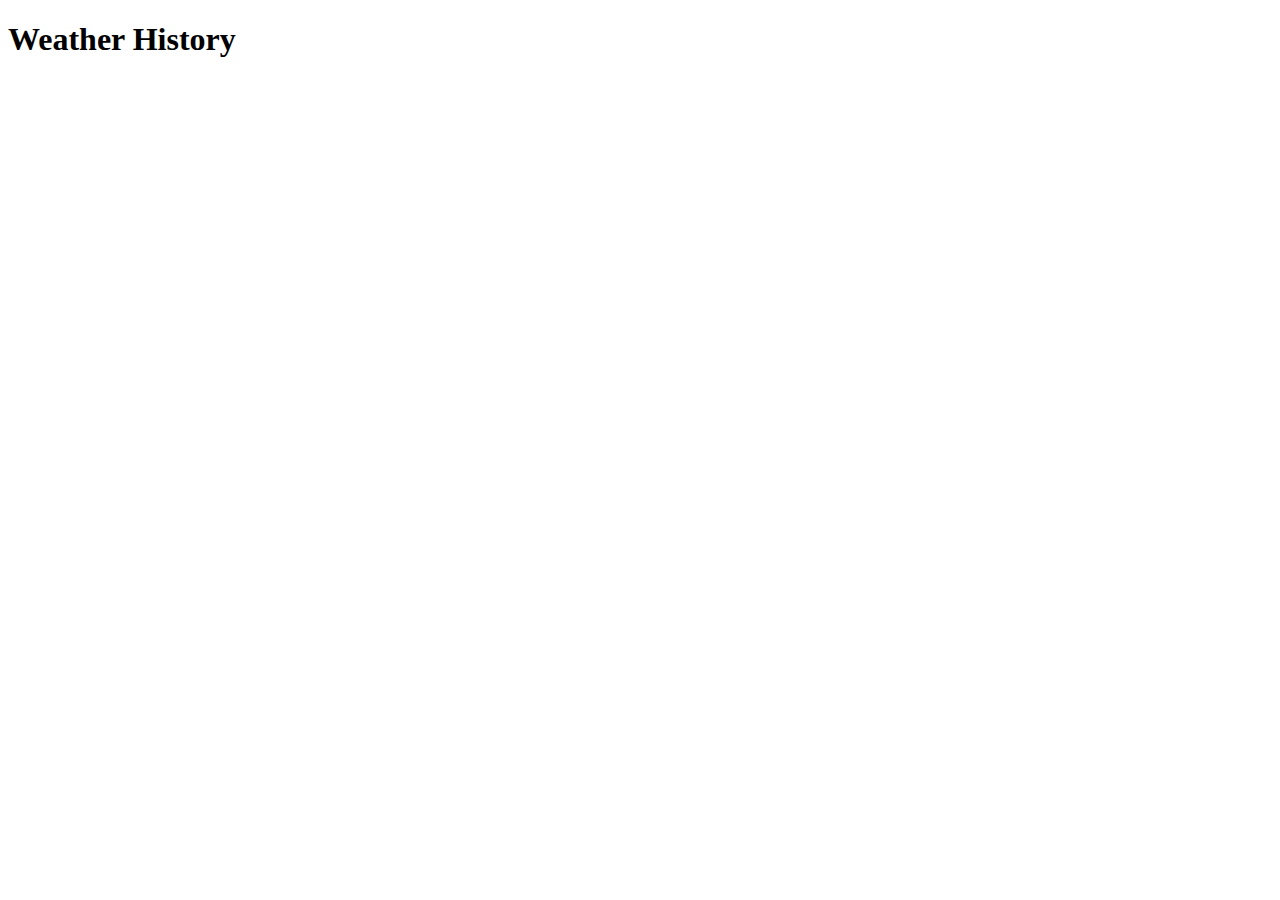
==== app/src/main/assets/www/list.html @ 7ff0415a "weather history added" ====
<!DOCTYPE html>
<html>
<head>
    <meta charset="utf-8"/>
    <title>History</title>
    <script type="text/javascript" src="cordova.js"></script>
    <script type="text/javascript" src="js/jquery-2.1.0.min.js"></script>
    <script type="text/javascript" src="js/list_core.js"></script>
    <script type="text/javascript" src="js/index.js"></script>
</head>
<body onload="dbConnect();">
    <div data-role="page">
        <div data-role="header" data-position="fixed" data-theme="b">
            <h1>Weather History</h1>
        </div>
        <div data-role="content">
            <ul id="WeatherList">
            </ul>
        </div>
    </div>
</body>
</html>
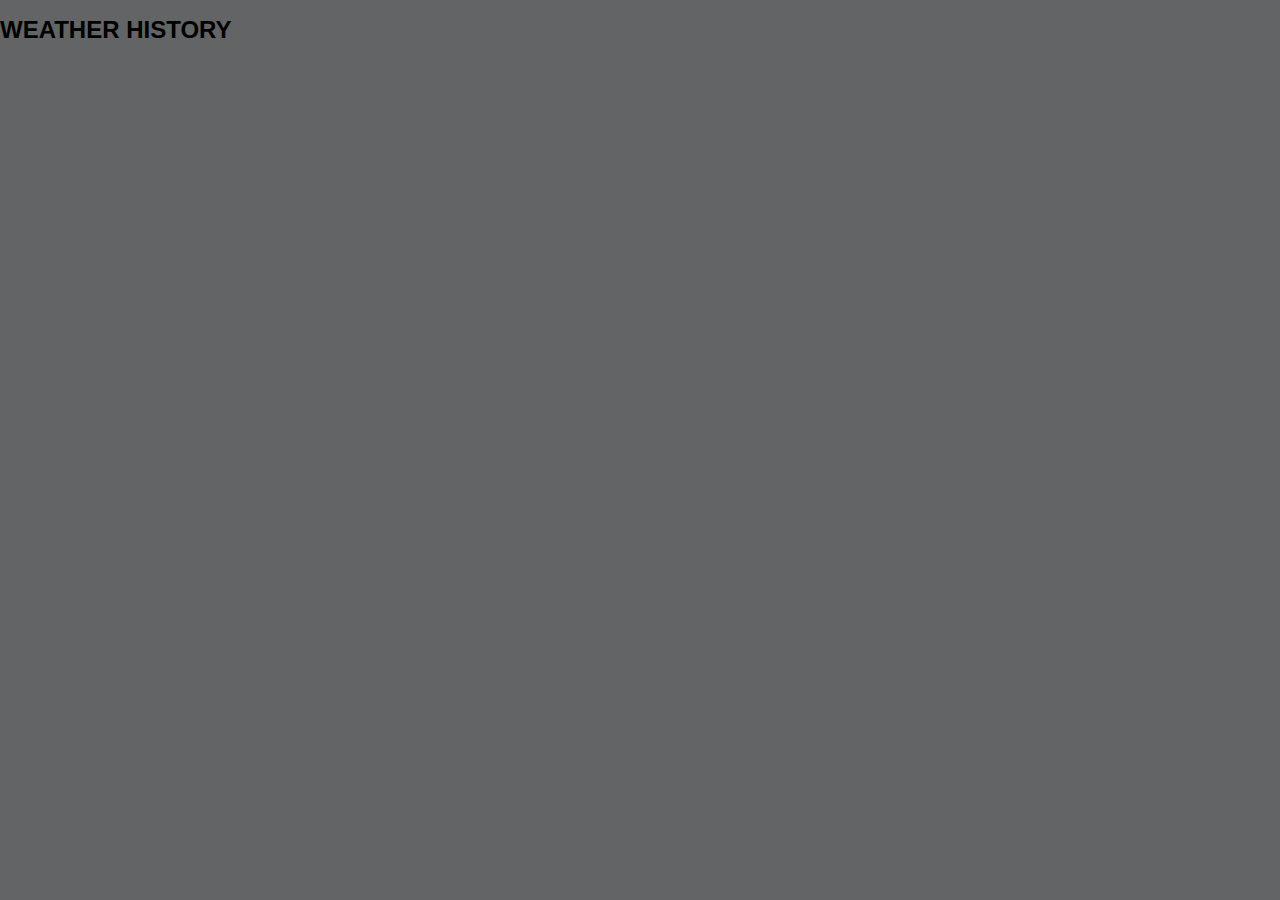
==== commit 6e758062: "DB fix, list changed" ====
--- a/app/src/main/assets/www/list.html
+++ b/app/src/main/assets/www/list.html
@@ -7,6 +7,7 @@
     <script type="text/javascript" src="js/jquery-2.1.0.min.js"></script>
     <script type="text/javascript" src="js/list_core.js"></script>
     <script type="text/javascript" src="js/index.js"></script>
+    <link rel="stylesheet" type="text/css" href="css/index.css"/>
 </head>
 <body onload="dbConnect();">
     <div data-role="page">
--- a/app/src/main/assets/www/css/index.css
+++ b/app/src/main/assets/www/css/index.css
@@ -0,0 +1,57 @@
+* {
+    -webkit-tap-highlight-color: rgba(0,0,0,0); /* make transparent link selection, adjust last value opacity 0 to 1.0 */
+}
+
+body {
+    -webkit-touch-callout: none;                /* prevent callout to copy image, etc when tap to hold */
+    -webkit-text-size-adjust: none;             /* prevent webkit from resizing text to fit */
+    -webkit-user-select: none;                  /* prevent copy paste, to allow, change 'none' to 'text' */
+    background: #626465;	
+    background-attachment:fixed;
+    font-family:'HelveticaNeue-Light', 'HelveticaNeue', Helvetica, Arial, sans-serif;
+    font-size:12px;
+    height:100%;
+    margin:0px;
+    padding:0px;
+    text-transform:uppercase;
+    width:100%;
+}
+
+.weather-clock {
+	height: 50px;
+	font-size: 70px;
+	font-weight: bold;
+	color: #d5d5d5;
+	text-align: center;
+	margin-top: 30px;
+}
+
+#weather-icon{
+	margin-top: 44px;
+	background-size: 256px;
+	height: 256px;
+	transparent: none
+}
+
+.weather-info {
+	margin-top: 40px;
+	font-size: 25px;
+	color: #d5d5d5;
+	text-transform: none;
+}
+
+
+.weather-city {
+	margin-top: 30px;
+	font-size: 40px;
+	text-align: center;
+	color: #9c9c9c;
+	text-transform: none;	
+}
+
+.weather-bottom {
+	position: absolute;
+	left: 0;
+	right: 0;
+	bottom: 10px;
+}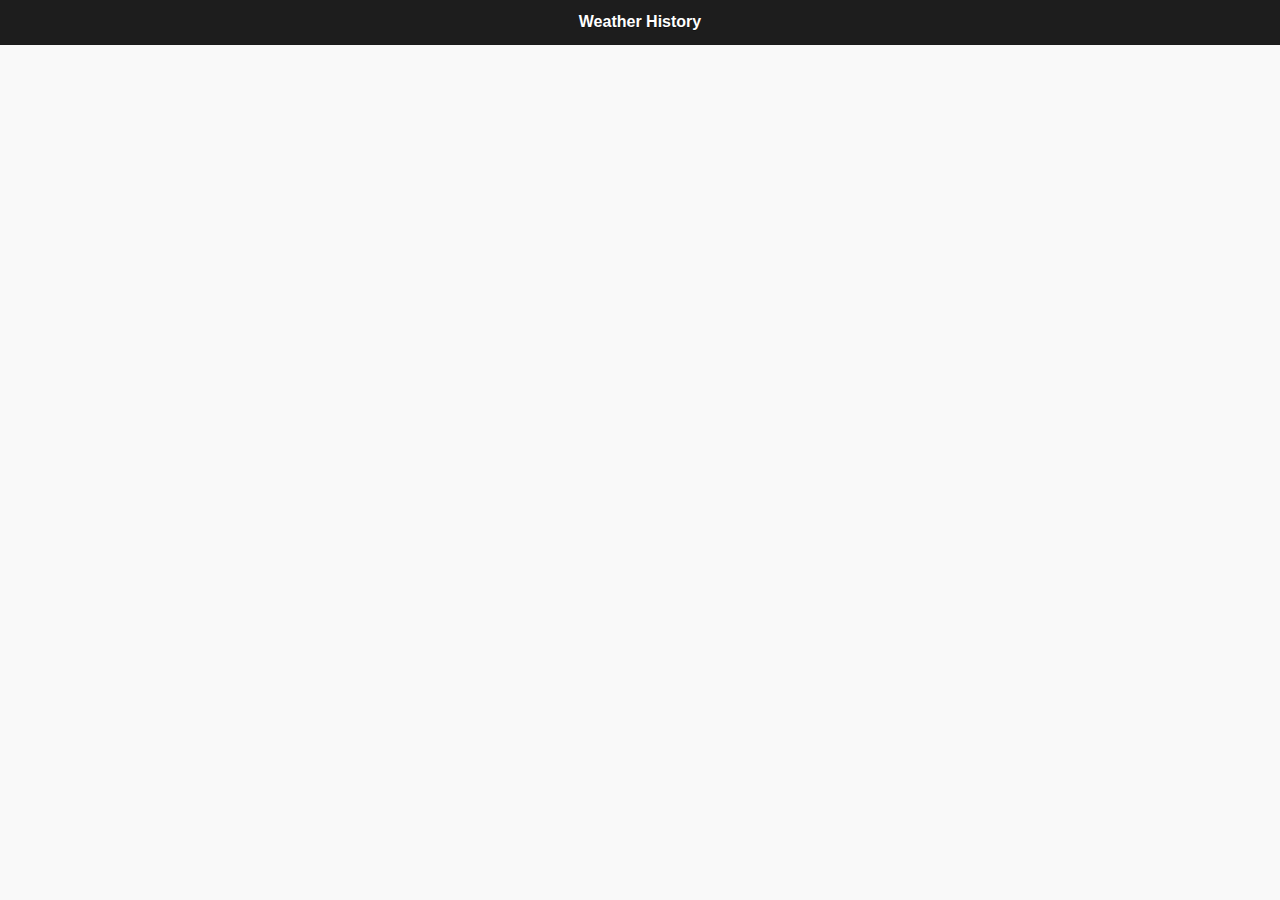
==== commit 29bbeefd: "List changed. Details added. Added methods delete all and delete one record from DB" ====
--- a/app/src/main/assets/www/list.html
+++ b/app/src/main/assets/www/list.html
@@ -5,19 +5,20 @@
     <title>History</title>
     <script type="text/javascript" src="cordova.js"></script>
     <script type="text/javascript" src="js/jquery-2.1.0.min.js"></script>
+    <script type="text/javascript" src="js/jquery.mobile-1.4.3.min.js"></script>
     <script type="text/javascript" src="js/list_core.js"></script>
     <script type="text/javascript" src="js/index.js"></script>
-    <link rel="stylesheet" type="text/css" href="css/index.css"/>
+    <script type="text/javascript" src="js/Toast.js"></script>
+    <link rel="stylesheet" type="text/css" href="css/jquery.mobile-1.4.3.min.css"/>
+    <link rel="stylesheet" type="text/css" href="css/jqm-demos.css"/>
 </head>
-<body onload="dbConnect();">
-    <div data-role="page">
-        <div data-role="header" data-position="fixed" data-theme="b">
+<body onload="dbGetAll();">
+        <div data-role="header" data-position="fixed" data-theme="b" style="text-align: center;">
             <h1>Weather History</h1>
         </div>
-        <div data-role="content">
-            <ul id="WeatherList">
+        <div data-demo-html="true" class="ui-content jqm-content">
+            <ul id="WeatherList" data-role="listview" class="ui-listview">
             </ul>
         </div>
-    </div>
 </body>
 </html>--- a/app/src/main/assets/www/css/jqm-demos.css
+++ b/app/src/main/assets/www/css/jqm-demos.css
@@ -0,0 +1,732 @@
+/* JQM Demos custom CSS */
+
+/* Header */
+.jqm-demos .jqm-header {
+	background: #fff;
+	border-top: 4px solid #3eb249;
+	border-bottom-color: #eee;
+}
+.jqm-demos .jqm-header h2 {
+	padding: .4em 0 .1em;
+	margin: 0 3em;
+}
+.jqm-demos .jqm-header h2 a {
+	display: inline-block;
+	text-decoration: none;
+	min-height: 40px;
+}
+.jqm-demos .jqm-header h2 img {
+	display: block;
+	width: 140px;
+	height: auto;
+}
+.jqm-demos .jqm-header h2 > img {
+	display: inline-block;
+}
+.jqm-demos .jqm-header p {
+	position: absolute;
+	bottom: -2em;
+	left: 1em;
+	margin: 0;
+	color: #666;
+	font-family: 'Open Sans', sans-serif;
+	font-weight: 300;
+	text-transform: uppercase;
+}
+.jqm-demos .jqm-header .ui-btn {
+	width: 2em;
+	height: 2em;
+	background: none;
+	border: 0;
+	top: 50%;
+	margin-top: -1em;
+	-webkit-border-radius: .3125em;
+	border-radius: .3125em;
+	opacity: .4;
+	filter: Alpha(Opacity=40);
+}
+
+/* Footer */
+.jqm-demos .jqm-footer.ui-footer {
+	position: absolute;
+	bottom: 0;
+	padding-bottom: 0;
+}
+.jqm-demos .jqm-footer {
+	border-top: 1px solid #3eb249;
+}
+.jqm-demos .jqm-footer p {
+	font-size: .8em;
+	color: #999;
+	font-family: 'Open Sans', sans-serif;
+	font-weight: 300;
+	margin: 0 1.25em 1.25em;
+}
+.jqm-demos .jqm-footer p:first-child {
+	font-size: 1em;
+	color: #666;
+	font-weight: 400;
+	margin: 1em 1em .75em;
+}
+
+/* Content */
+.jqm-demos .jqm-content {
+	padding-top: 3em;
+}
+.jqm-demos .jqm-content > h1,
+.jqm-demos .jqm-content > h2,
+.jqm-demos .jqm-content > h3,
+.jqm-demos .jqm-content > p,
+.jqm-demos .jqm-content > ul li,
+.jqm-demos .jqm-content > a {
+	font-family: 'Open Sans', sans-serif;
+	font-weight: 300;
+}
+.jqm-demos .jqm-content > h1 {
+	font-size: 2.4em;
+	margin: 0 0 .625em;
+}
+.jqm-demos .jqm-content > h2 {
+	color: #3eb249;
+	background-color: transparent;
+	border-bottom: 1px solid #ddd;
+	font-size: 1.6em;
+	padding-bottom: .2em;
+	margin: 0 0 .7375em;
+}
+.jqm-demos .jqm-content > h3 {
+	color: #3eb249;
+	background-color: transparent;
+	font-size: 1.4em;
+	margin: 0 0 1em;
+}
+.jqm-demos .jqm-content > p {
+	font-size: 1.2em;
+	line-height: 1.5;
+}
+.jqm-demos .jqm-content > ul:not(.jqm-list) li {
+	font-size: 1.2em;
+	line-height: 1.5;
+}
+.jqm-demos .jqm-content > p {
+	margin: 0 0 1.25em;
+}
+.jqm-demos .jqm-content > ul,
+.jqm-demos .jqm-content > ol {
+	padding-left: 1.3em;
+}
+.jqm-demos .jqm-content > .ui-listview {
+	padding-left: 0;
+}
+.jqm-demos .jqm-content > a,
+.jqm-demos .jqm-content > p a,
+.jqm-demos .jqm-content > ul:not(.jqm-list) li a {
+	font-weight: 400;
+	text-decoration: none;
+}
+.jqm-demos .jqm-content strong {
+	font-weight: 700;
+}
+.jqm-demos .jqm-content > p strong {
+	font-weight: 400;
+}
+
+/* Homepage */
+.jqm-home > .jqm-content > img {
+	width: 400px;
+	max-width: 100%;
+	display: block;
+	margin: 2.5em 0;
+}
+.jqm-home .ui-grid-a {
+	margin: 2.5em -.5em -.5em;
+}
+.jqm-block-content {
+	margin: .5em;
+	padding: 1em;
+	background: #fff;
+	border: 1px solid #eee;
+	-webkit-border-radius: .3125em;
+	border-radius: .3125em;
+	font-family: 'Open Sans', sans-serif;
+}
+.jqm-block-content h3 {
+	font-size: 1.5em;
+	font-weight: 300;
+	color: #3eb249;
+	border-bottom: 1px solid #ddd;
+	padding-bottom: .25em;
+	margin: 0 0 .5em;
+}
+.jqm-block-content p {
+	font-size: 1.1em;
+	font-weight: 300;
+	line-height: 1.4;
+	margin: .7em 0;
+}
+.jqm-block-content p:last-child {
+	margin-bottom: 0;
+}
+.jqm-block-content a:link {
+	font-weight: 300;
+	text-decoration: none;
+}
+
+/* Code */
+.jqm-content pre,
+.jqm-content code {
+	font-family: "Consolas", "Bitstream Vera Sans Mono", "Courier New", Courier, monospace;
+	background: #e5e5e5;
+	background: rgba(0,0,0,.05);
+	padding: 0 .125em;
+}
+.jqm-content pre {
+	padding: 0 1em 1.2em;
+	white-space: pre-wrap;
+}
+.jqm-content pre > code {
+	padding: 0;
+	background: none;
+	font-size: .9em;
+}
+
+/* Lists */
+.jqm-demos .jqm-search .jqm-list {
+	margin: 0 -1em 1em;
+}
+.jqm-demos .jqm-list .ui-btn,
+.jqm-demos .jqm-list .ui-btn:visited,
+.jqm-demos .jqm-list .ui-li-divider {
+	font-family: 'Open Sans', sans-serif;
+	font-weight: 300;
+	text-shadow: none !important;
+}
+.jqm-demos .jqm-list .ui-btn:hover,
+.jqm-demos .jqm-list .ui-btn:active {
+	color: #3388cc;
+}
+.jqm-demos .jqm-list .ui-btn.ui-btn-active {
+	color: #fff;
+}
+.jqm-demos .jqm-list .ui-li-divider {
+	color: #3eb249;
+}
+
+/* Navmenu */
+.jqm-navmenu-panel .ui-listview > li .ui-collapsible-heading {
+	margin: 0;
+}
+.jqm-navmenu-panel .ui-collapsible.ui-li-static {
+	padding: 0;
+	border: none !important;
+}
+.jqm-navmenu-panel .ui-collapsible + li > .ui-btn,
+.jqm-navmenu-panel .ui-collapsible + .ui-collapsible > .ui-collapsible-heading > .ui-btn,
+.jqm-navmenu-panel .ui-panel-inner > .ui-listview > li.ui-first-child .ui-btn {
+	border-top: none !important;
+}
+.jqm-navmenu-panel .ui-listview .ui-listview .ui-btn {
+	padding-left: 1.5em;
+	color: #999;
+}
+.jqm-navmenu-panel .ui-listview .ui-listview .ui-btn.ui-btn-active {
+	color: #fff;
+}
+.jqm-navmenu-panel .ui-btn:after {
+	opacity: .4;
+	filter: Alpha(Opacity=40);
+}
+.jqm-demos .jqm-navmenu-panel.jqm-panel-page-nav {
+	display: none;
+	position: absolute;
+	top: 178px;
+	left: 12px;
+}
+.jqm-demos .jqm-navmenu-panel.jqm-panel-page-nav ul li:first-child a{
+	border-top: none;
+}
+/* Search */
+.jqm-search-panel .ui-panel-inner {
+	padding-top: 0;
+}
+.jqm-search-panel .ui-input-search {
+	margin: 1em 0;
+}
+.jqm-search-panel .ui-input-search.ui-focus {
+	-webkit-box-shadow: inset 0 1px 3px rgba(0,0,0,.2);
+	-moz-box-shadow: inset 0 1px 3px rgba(0,0,0,.2);
+	box-shadow: inset 0 1px 3px rgba(0,0,0,.2);
+}
+.jqm-list .jqm-search-results-keywords {
+    padding: .46857em 0 0;
+    font-size: .8em;
+    font-weight: 300;
+    color: #999;
+    display: block;
+	text-overflow: ellipsis;
+	overflow: hidden;
+	white-space: nowrap;
+}
+.ui-btn-active .jqm-search-results-keywords {
+    color: #fff;
+}
+.jqm-search-results-highlight {
+    color: #3388cc;
+    font-weight: 400;
+}
+.ui-btn-active .jqm-search-results-highlight {
+    color: #fff;
+    font-weight: 300;
+}
+
+/* Quick links */
+.jqm-demos .jqm-content .jqm-deeplink {
+	display: block;
+	color: #999;
+	font-weight: 300;
+	border-top: 1px solid #eee;
+	text-align: right;
+	padding-top: .2em;
+	margin: 0 0 1.5em;
+}
+.jqm-demos .jqm-content .jqm-deeplink:after {
+	content: "";
+	display: block;
+	float: right;
+	margin: .1em 0 0 .5em;
+	width: 1em;
+	height: 1em;
+	background-position: center center;
+	background-repeat: no-repeat;
+	opacity: .4;
+	filter: Alpha(Opacity=40);
+}
+
+/* View source links */
+.jqm-demos .jqm-content .jqm-view-source-link,
+.jqm-demos .jqm-content .jqm-view-source-link:visited,
+.jqm-demos .jqm-content .jqm-view-source-link:hover,
+.jqm-demos .jqm-content .jqm-view-source-link:active {
+	color: #3eb249;
+	font-family: 'Open Sans', sans-serif;
+	font-weight: 400;
+	margin: 2em 0 1.5em 1em;
+}
+.jqm-demos .jqm-content .jqm-view-source-link.ui-btn-active:link {
+	color: #fff;
+}
+
+@media (min-width: 60em) {
+	.jqm-demos .jqm-header h2 {
+		padding: 1em 0 .7em;
+		margin: 0 1em 0 3%;
+		text-align: left;
+	}
+	.jqm-demos .jqm-header h2 img {
+		width: 275px;
+		height: 78px;
+	}
+	.jqm-demos .jqm-header p {
+		bottom: auto;
+		left: auto;
+		top: 50%;
+		right: 15%;
+		font-size: 1.2em;
+		margin-top: -.625em;
+	}
+	.jqm-demos .jqm-navmenu-link {
+		display: none;
+	}
+	.jqm-demos .jqm-search-link {
+		right: 3%;
+	}
+	.jqm-demos .jqm-footer p {
+		float: right;
+		margin: 1.5em 3% 1.5em 1.5em;
+	}
+	.jqm-demos .jqm-footer p:first-child {
+		float: left;
+		margin: 1.25em 1.25em 1.25em 3%;
+	}
+	.jqm-demos .jqm-navmenu-panel {
+		visibility: visible;
+		position: relative;
+		left: 0;
+		float: left;
+		width: 25%;
+		background: none;
+		-webkit-transition: none !important;
+		-moz-transition: none !important;
+		transition: none !important;
+		-webkit-transform: none !important;
+		-moz-transform: none !important;
+		transform: none !important;
+		-webkit-box-shadow: none;
+		-moz-box-shadow: none;
+		box-shadow: none;
+	}
+	.jqm-demos.jqm-panel-page .jqm-navmenu-panel {
+		display: none;
+	}
+	html .jqm-demos.jqm-panel-page .jqm-navmenu-panel.jqm-panel-page-nav {
+		display: block;
+	}
+	.jqm-demos .jqm-navmenu-panel .ui-panel-inner {
+		margin-top: 3em;
+		margin-bottom: 3em;
+	}
+	.jqm-demos .jqm-content {
+		width: 67%;
+		padding-top: 2em;
+		padding-left: 5%;
+		padding-right: 3%;
+		float: right;
+	}
+    .jqm-demos .jqm-content.jqm-fullwidth {
+		width: auto;
+		padding-left: 15%;
+		padding-right: 15%;
+		float: none;
+	}
+	.jqm-navmenu-panel .ui-listview .ui-btn {
+		padding-left: 12.5%;
+	}
+	.jqm-navmenu-panel .ui-listview .ui-listview .ui-btn {
+		padding-left: 15%;
+	}
+	.jqm-navmenu-panel .ui-collapsible,
+	.jqm-navmenu-panel .ui-collapsible-content,
+	.jqm-navmenu-panel .ui-btn {
+		background: none !important;
+		border-color: #ddd !important;
+	}
+	.jqm-navmenu-panel .ui-btn.ui-btn-active {
+		color: #3388cc !important;
+	}
+	.jqm-navmenu-panel .ui-btn::after {
+		opacity: 0;
+		-webkit-transition: opacity 500ms ease;
+		-moz-transition: opacity 500ms ease;
+		transition: opacity 500ms ease;
+	}
+	.jqm-navmenu-panel .ui-btn:hover::after {
+		opacity: .4;
+	}
+	.jqm-search-panel {
+		width: 26em;
+		right: -26em;
+		z-index: 1003; /* Puts the panel on top of the dismiss modal which is not adjusted to custom width */
+	}
+	.jqm-search-panel.ui-panel-animate.ui-panel-position-right {
+		-webkit-transform: translate3d(26em,0,0);
+		-moz-transform: translate3d(26em,0,0);
+		transform: translate3d(26em,0,0);
+	}
+	.ui-panel-dismiss-open.ui-panel-dismiss-position-right {
+		left: -17em;
+		right: 17em;
+	}
+}
+@media (min-width: 35em) {
+	.jqm-block-content {
+		min-height: 18em;
+	}
+}
+
+/* View source popup */
+#jqm-view-source-popup.ui-popup-container {
+	width: 90%;
+	max-width: 1500px;
+}
+.jqm-view-source .ui-collapsible-set {
+	margin: 0;
+}
+.jqm-view-source .ui-collapsible-heading .ui-btn {
+	font-family: 'Open Sans', sans-serif;
+	font-weight: 400;
+}
+.jqm-view-source .ui-collapsible-heading .ui-btn-inner {
+	padding: .4em;
+}
+.jqm-view-source .ui-collapsible-content {
+	padding: 0;
+	overflow: auto;
+}
+.jqm-view-source .ui-collapsible-content .phpStatus {
+	padding: 1em;
+}
+.jqm-view-source .ui-collapsible-content > div,
+.jqm-view-source .ui-collapsible-content .syntaxhighlighter {
+	border-bottom-right-radius: inherit;
+	border-bottom-left-radius: inherit;
+}
+.jqm-view-source .ui-collapsible-content::-webkit-scrollbar {
+    width: 5px;
+}
+.jqm-view-source .ui-collapsible-content::-webkit-scrollbar-track {
+    background: transparent;
+}
+.jqm-view-source .ui-collapsible-content::-webkit-scrollbar-thumb {
+	background: #435A5F;
+	border: solid #222;
+	border-width: 12px 2px 12px 0;
+	border-bottom-right-radius: 5px;
+}
+.jqm-view-source .ui-collapsible-content td.code .container > textarea {
+	resize: none;
+}
+
+/* Button C - HTML */
+.jqm-view-source .ui-btn.ui-btn-c,
+.jqm-view-source .ui-btn.ui-btn-c:visited,
+.jqm-view-source .ui-btn.ui-btn-c:hover,
+.jqm-view-source .ui-btn.ui-btn-c:active,
+.jqm-view-source .ui-btn.ui-btn-c.ui-btn-active {
+	background: #005aff;
+	border-color: #0033cc;
+	color: #fff;
+	text-shadow: 0 1px 0 #0033cc;
+}
+/* Button D - PHP */
+.jqm-view-source .ui-btn.ui-btn-d,
+.jqm-view-source .ui-btn.ui-btn-d:visited,
+.jqm-view-source .ui-btn.ui-btn-d:hover,
+.jqm-view-source .ui-btn.ui-btn-d:active,
+.jqm-view-source .ui-btn.ui-btn-d.ui-btn-active {
+	background: #ed1c24;
+	border-color: #ff0000;
+	color: #fff;
+	text-shadow: 0 1px 0 #ff0000;
+}
+/* Button E - JS */
+.jqm-view-source .ui-btn.ui-btn-e,
+.jqm-view-source .ui-btn.ui-btn-e:visited,
+.jqm-view-source .ui-btn.ui-btn-e:hover,
+.jqm-view-source .ui-btn.ui-btn-e:active,
+.jqm-view-source .ui-btn.ui-btn-e.ui-btn-active {
+	background: #3EB249;
+	border-color: #108040;
+	color: #fff;
+	text-shadow: 0 1px 0 #108040;
+}
+/* Button F - CSS */
+.jqm-view-source .ui-btn.ui-btn-f,
+.jqm-view-source .ui-btn.ui-btn-f:visited,
+.jqm-view-source .ui-btn.ui-btn-f:hover,
+.jqm-view-source .ui-btn.ui-btn-f:active,
+.jqm-view-source .ui-btn.ui-btn-f.ui-btn-active {
+	background: #ec008c;
+	border-color: #cc0099;
+	color: #fff;
+	text-shadow: 0 1px 0 #cc0099;
+}
+
+/**
+ * SyntaxHighlighter
+ * http://alexgorbatchev.com/SyntaxHighlighter
+ *
+ * SyntaxHighlighter is donationware. If you are using it, please donate.
+ * http://alexgorbatchev.com/SyntaxHighlighter/donate.html
+ *
+ * @version
+ * 3.0.83 (July 02 2010)
+ *
+ * @copyright
+ * Copyright (C) 2004-2010 Alex Gorbatchev.
+ *
+ * @license
+ * Dual licensed under the MIT and GPL licenses.
+ */
+.syntaxhighlighter a,
+.syntaxhighlighter div,
+.syntaxhighlighter code,
+.syntaxhighlighter table,
+.syntaxhighlighter table td,
+.syntaxhighlighter table tr,
+.syntaxhighlighter table tbody,
+.syntaxhighlighter table thead,
+.syntaxhighlighter table caption,
+.syntaxhighlighter textarea {
+	background: none;
+	border: 0;
+	bottom: auto;
+	float: none;
+	left: auto;
+	height: auto;
+	line-height: 18px;
+	margin: 0;
+	outline: 0;
+	overflow: visible;
+	padding: 0;
+	position: static;
+	right: auto;
+	text-align: left;
+	top: auto;
+	vertical-align: baseline;
+	width: auto;
+	box-sizing: content-box;
+	font-family: "Consolas", "Bitstream Vera Sans Mono", "Courier New", Courier, monospace;
+	font-weight: normal;
+	font-style: normal;
+	font-size: 14px;
+	min-height: inherit;
+	min-height: auto;
+}
+.syntaxhighlighter {
+	width: auto;
+	margin: 0;
+	padding: 1em 0;
+	position: relative;
+	overflow: auto;
+	font-size: 13px;
+}
+.syntaxhighlighter.source {
+	overflow: hidden;
+}
+.syntaxhighlighter .bold {
+	font-weight: bold;
+}
+.syntaxhighlighter .italic {
+	font-style: italic;
+}
+.syntaxhighlighter .line {
+	white-space: pre;
+	white-space: pre-wrap;
+}
+.syntaxhighlighter table {
+	width: 100%;
+}
+.syntaxhighlighter table caption {
+	text-align: left;
+	padding: .5em 0 0.5em 1em;
+}
+.syntaxhighlighter table td.code {
+	width: 100%;
+}
+.syntaxhighlighter table td.code .container {
+	position: relative;
+}
+.syntaxhighlighter table td.code .container textarea {
+	box-sizing: border-box;
+	position: absolute;
+	left: 0;
+	top: 0;
+	width: 100%;
+	height: 100%;
+	border: none;
+	background: white;
+	padding-left: 1em;
+	overflow: hidden;
+	white-space: pre;
+}
+.syntaxhighlighter table td.gutter .line {
+	text-align: right;
+	padding: 0 0.5em 0 1em;
+}
+.syntaxhighlighter table td.code .line {
+	padding: 0 1em;
+}
+.syntaxhighlighter.show {
+	display: block;
+}
+.syntaxhighlighter.collapsed table {
+	display: none;
+}
+.syntaxhighlighter .line.alt1 {
+	background-color: transparent;
+}
+.syntaxhighlighter .line.alt2 {
+	background-color: transparent;
+}
+.syntaxhighlighter .line.highlighted.alt1, .syntaxhighlighter .line.highlighted.alt2 {
+	background-color: #253e5a;
+}
+.syntaxhighlighter .line.highlighted.number {
+	color: #38566f;
+}
+.syntaxhighlighter table caption {
+	color: #d1edff;
+}
+.syntaxhighlighter .gutter {
+	color: #afafaf;
+}
+.syntaxhighlighter .gutter .line {
+	border-right: 3px solid #435a5f;
+}
+.syntaxhighlighter .gutter .line.highlighted {
+	background-color: #435a5f;
+	color: #0f192a;
+}
+.syntaxhighlighter.collapsed {
+	overflow: visible;
+}
+.syntaxhighlighter .plain, .syntaxhighlighter .plain a {
+	color: #eee;
+}
+.syntaxhighlighter .comments, .syntaxhighlighter .comments a {
+	color: #5ba1cf;
+}
+.syntaxhighlighter .string {
+	color: #98da31;
+}
+.syntaxhighlighter .string a {
+	color: #1dc116;
+}
+.syntaxhighlighter .keyword {
+	color: #ffae00;
+}
+.syntaxhighlighter .preprocessor {
+	color: #8aa6c1;
+}
+.syntaxhighlighter .variable {
+	color: #ffaa3e;
+}
+.syntaxhighlighter .value {
+	color: #f7e741;
+}
+.syntaxhighlighter .functions {
+	color: #ffaa3e;
+}
+.syntaxhighlighter .constants {
+	color: #e0e8ff;
+}
+.syntaxhighlighter .script {
+	font-weight: bold;
+	color: #b43d3d;
+	background-color: none;
+}
+.syntaxhighlighter .color1 {
+	color: #8df;
+}
+.syntaxhighlighter .color1 a {
+	color: #f8bb00;
+}
+.syntaxhighlighter .color2, .syntaxhighlighter .color2 a {
+	color: white;
+}
+.syntaxhighlighter .color3, .syntaxhighlighter .color3 a {
+	color: #ffaa3e;
+}
+.syntaxhighlighter table td.code {
+	cursor: text;
+}
+.syntaxhighlighter table td.code .container textarea {
+	background: #eee;
+	white-space: pre;
+	white-space: pre-wrap;
+}
+.syntaxhighlighter ::-moz-selection {
+	background-color: #3399ff;
+	color: #fff;
+	text-shadow: none;
+}
+.syntaxhighlighter ::-webkit-selection {
+	background-color: #3399ff;
+	color: #fff;
+	text-shadow: none;
+}
+.syntaxhighlighter ::selection {
+	background-color: #3399ff;
+	color: #fff;
+	text-shadow: none;
+}
